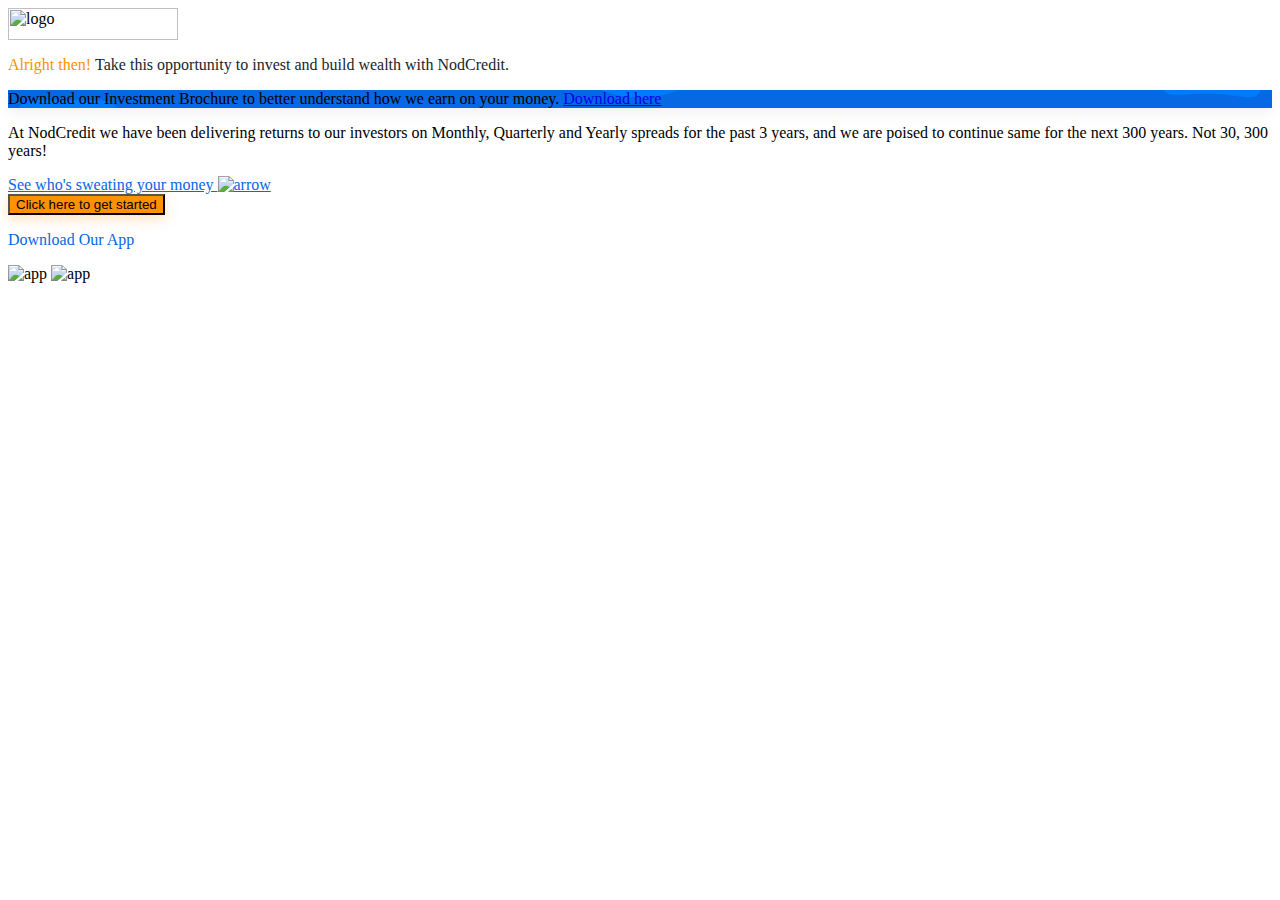
==== tailwind/index.html @ 3393d322 "Started redesign with tailwind" ====
<html lang="en">
  <head>
    <meta charset="UTF-8" />
    <meta name="viewport" content="width=device-width, initial-scale=1.0" />
    <title>Document</title>
    <link
      href="https://unpkg.com/tailwindcss@^1.0/dist/tailwind.min.css"
      rel="stylesheet"
    />
    <link rel="stylesheet" href="style.css" />
  </head>
  <body>
    <main class="flex items-center flex-col px-4 font-400">
      <section class="mt-8 mb-12">
        <img
          src="../img/logo 1@3x.png"
          alt="logo"
          id="logo"
          width="170.33px"
          height="31.94px"
        />
      </section>

      <section class="mb-4">
        <p class="text-lg text-center font-500 black-txt">
          <span class="text-xl orange-txt font-600">Alright then! </span> Take
          this opportunity to invest and build wealth with NodCredit.
        </p>
      </section>

      <section
        class="blue-sect blue-bg blue-shadow rounded-md text-md mb-8 leading-relaxed"
      >
        <div>
          <p class="text-center text-white py-8 px-6">
            Download our Investment Brochure to better understand how we earn on
            your money.
            <span class="underline orange-txt font-500">
              <a href="#"> Download here </a></span
            >
          </p>
        </div>
      </section>

      <section
        class="under-blue-sect text-base flex flex-col items-center leading-relaxed"
      >
        <p class="text-center mb-6">
          At NodCredit we have been delivering returns to our investors on
          Monthly, Quarterly and Yearly spreads for the past 3 years, and we are
          poised to continue same for the next 300 years. Not 30,
          <span class="font-500">300 years!</span>
        </p>
        <a
          href="#"
          id="see"
          class="text-center font-500 underline blue-txt mb-16"
          >See who's sweating your money
          <img
            src="../img/arrow-left-s-fill.svg"
            alt="arrow"
            class="w-6 inline"
        /></a>
      </section>

      <section class="cta">
        <a href="questionnaire1.html"
          ><button
            class="orange-bg py-3 px-4 mb-12 text-lg rounded-md text-white focus:outline-none orange-shadow"
          >
            Click here to get started
          </button></a
        >
      </section>
    </main>
    <footer class="px-4 h-32">
      <div class="flex items-center justify-between">
        <p class="blue-txt txt-sm font-500 mt-12">Download Our App</p>
        <div class="flex mt-12">
          <img src="../img/app-store 1.png" alt="app" id="app" class="w-24" />
          <img
            src="../img/google-play 1.png"
            alt="app"
            id="app"
            class="ml-2 w-24"
          />
        </div>
      </div>
    </footer>
  </body>
</html>
---- tailwind/style.css ----
@font-face {
  font-family: graphik-700;
  src: url(Graphik-Font-Family/GraphikBold.otf);
}
@font-face {
  font-family: graphik-600;
  src: url(../Graphik-Font-Family/GraphikSemibold.otf);
}
@font-face {
  font-family: graphik-500;
  src: url(../Graphik-Font-Family/GraphikMedium.otf);
}
@font-face {
  font-family: graphik-400;
  src: url(../Graphik-Font-Family/GraphikRegular.otf);
}
@font-face {
  font-family: graphik-300;
  src: url(../Graphik-Font-Family/GraphikLight.otf);
}
:root {
  --blue: #0668e3;
  --orange: #ff9000;
  --black: #212529;
  --white: #ffffff;
}
.blue-bg {
  background-color: var(--blue);
}
.orange-bg {
  background-color: var(--orange);
}
.black-bg {
  background-color: var(--black);
}
.white-bg {
  background-color: var(--white);
}
.blue-txt {
  color: var(--blue);
}
.orange-txt {
  color: var(--orange);
}
.black-txt {
  color: var(--black);
}
.white-txt {
  color: var(--white);
}
.blue-shadow {
  box-shadow: 0px 4px 13px rgba(196, 196, 196, 0.25);
}
.orange-shadow {
  box-shadow: 0px 4px 13px rgba(255, 144, 0, 0.25);
}
.font-400 {
  font-family: graphik-400;
}
.font-500 {
  font-family: graphik-500;
}
.font-600 {
  font-family: graphik-600;
}
.font-700 {
  font-family: graphik-700;
}
.blue-sect div {
  background: url(../img/Ellipse26.svg), url(../img/Ellipse28.svg),
    url(../img/Ellipse25.svg);
  background-size: 100px;
  background-repeat: no-repeat;
  background-position: top 10px left 10px, center bottom 10px,
    bottom 10px right 10px;
}
footer {
  background: url(../img/Vector4.svg);
  background-size: contain;
  background-repeat: no-repeat;
}

@media screen and (min-width: 640px) {
}
@media screen and (min-width: 768px) {
}
@media screen and (min-width: 1024px) {
}
@media screen and (min-width: 1280px) {
}
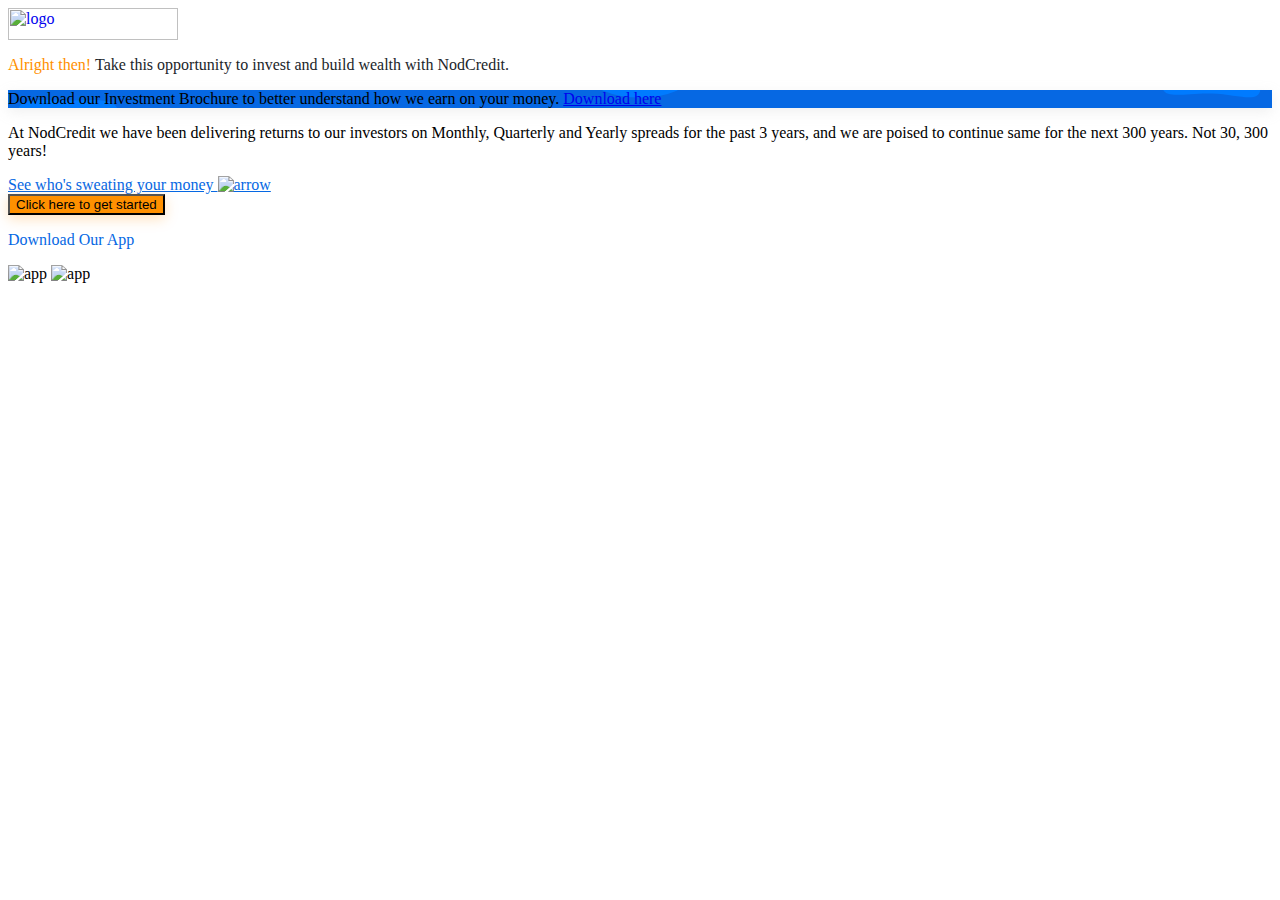
==== commit b88eb5ff: "New morning changes" ====
--- a/tailwind/index.html
+++ b/tailwind/index.html
@@ -2,40 +2,44 @@
   <head>
     <meta charset="UTF-8" />
     <meta name="viewport" content="width=device-width, initial-scale=1.0" />
-    <title>Document</title>
+    <title>NodCredit</title>
     <link
       href="https://unpkg.com/tailwindcss@^1.0/dist/tailwind.min.css"
       rel="stylesheet"
     />
     <link rel="stylesheet" href="style.css" />
+    <link rel="shortcut icon" href="../img/icon.ico" type="image/x-icon" />
   </head>
   <body>
-    <main class="flex items-center flex-col px-4 font-400">
-      <section class="mt-8 mb-12">
-        <img
-          src="../img/logo 1@3x.png"
-          alt="logo"
-          id="logo"
-          width="170.33px"
-          height="31.94px"
-        />
+    <main class="flex items-center flex-col px-4 sm:px-16 font-400">
+      <section class="mt-12 mb-12">
+        <a href="index.html"
+          ><img
+            src="../img/logo 1@3x.png"
+            alt="logo"
+            id="logo"
+            width="170.33px"
+            height="31.94px"
+        /></a>
       </section>
 
-      <section class="mb-4">
-        <p class="text-lg text-center font-500 black-txt">
-          <span class="text-xl orange-txt font-600">Alright then! </span> Take
-          this opportunity to invest and build wealth with NodCredit.
+      <section class="mb-4 flex justify-center">
+        <p class="text-lg text-center font-500 w-full black-txt md:w-3/4">
+          <span class="text-xl orange-txt font-600">Alright then! </span>
+          Take this opportunity to invest and build wealth with NodCredit.
         </p>
       </section>
 
       <section
         class="blue-sect blue-bg blue-shadow rounded-md text-md mb-8 leading-relaxed"
       >
-        <div>
-          <p class="text-center text-white py-8 px-6">
+        <div class="">
+          <p
+            class="md:mx-auto text-center text-white py-8 px-6 md:py-12 md:w-3/4 md:leading-relaxed"
+          >
             Download our Investment Brochure to better understand how we earn on
             your money.
-            <span class="underline orange-txt font-500">
+            <span class="underline orange-txt font-600">
               <a href="#"> Download here </a></span
             >
           </p>
@@ -43,9 +47,9 @@
       </section>
 
       <section
-        class="under-blue-sect text-base flex flex-col items-center leading-relaxed"
+        class="text-base flex flex-col items-center leading-relaxed flex justify-center md:w-3/4"
       >
-        <p class="text-center mb-6">
+        <p class="text-center mb-6 md:mx-12 lg:mx-16 xl:mx-64">
           At NodCredit we have been delivering returns to our investors on
           Monthly, Quarterly and Yearly spreads for the past 3 years, and we are
           poised to continue same for the next 300 years. Not 30,
@@ -73,9 +77,11 @@
         >
       </section>
     </main>
-    <footer class="px-4 h-32">
-      <div class="flex items-center justify-between">
-        <p class="blue-txt txt-sm font-500 mt-12">Download Our App</p>
+    <footer class="px-4 h-32 sm:px-16 lg:px-32 xl:px-64">
+      <div class="flex items-center justify-center lg:w-full lg:ml-56">
+        <p class="blue-txt txt-sm font-500 mt-12 lg:text-xl sm:mr-56">
+          Download Our App
+        </p>
         <div class="flex mt-12">
           <img src="../img/app-store 1.png" alt="app" id="app" class="w-24" />
           <img
--- a/tailwind/style.css
+++ b/tailwind/style.css
@@ -74,9 +74,16 @@
   background-position: top 10px left 10px, center bottom 10px,
     bottom 10px right 10px;
 }
+.blue-sect2 div {
+  background-image: url(../img/Ellipse28.svg), url(../img/Ellipse26.svg),
+    url(../img/Ellipse25.svg);
+  background-size: 160px;
+  background-repeat: no-repeat;
+  background-position: top 4px left 6px, top 6px right, bottom 6px right 6px;
+}
 footer {
   background: url(../img/Vector4.svg);
-  background-size: contain;
+  background-size: 100%;
   background-repeat: no-repeat;
 }
 
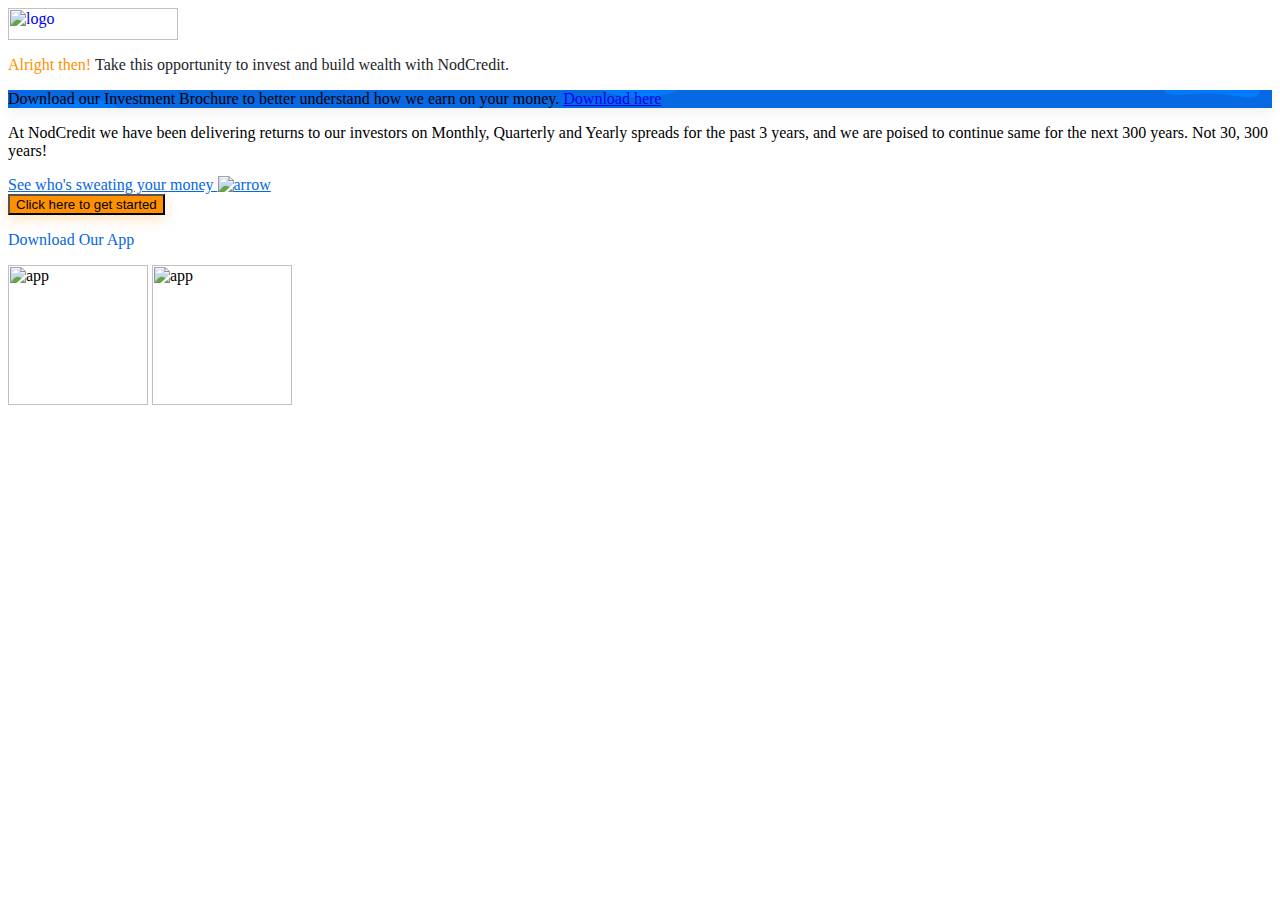
==== commit cf393909: "New morning changes" ====
--- a/tailwind/index.html
+++ b/tailwind/index.html
@@ -77,12 +77,10 @@
         >
       </section>
     </main>
-    <footer class="px-4 h-32 sm:px-16 lg:px-32 xl:px-64">
-      <div class="flex items-center justify-center lg:w-full lg:ml-56">
-        <p class="blue-txt txt-sm font-500 mt-12 lg:text-xl sm:mr-56">
-          Download Our App
-        </p>
-        <div class="flex mt-12">
+    <footer class="px-4 h-48 sm:px-16 flex items-center justify-center">
+      <div class="flex items-center justify-between w-full md:w-3/4">
+        <p class="blue-txt txt-sm font-500 lg:text-xl">Download Our App</p>
+        <div class="flex">
           <img src="../img/app-store 1.png" alt="app" id="app" class="w-24" />
           <img
             src="../img/google-play 1.png"
--- a/tailwind/style.css
+++ b/tailwind/style.css
@@ -90,8 +90,12 @@
 @media screen and (min-width: 640px) {
 }
 @media screen and (min-width: 768px) {
+  #app {
+    width: 140px;
+  }
 }
 @media screen and (min-width: 1024px) {
 }
 @media screen and (min-width: 1280px) {
+  #app {
 }
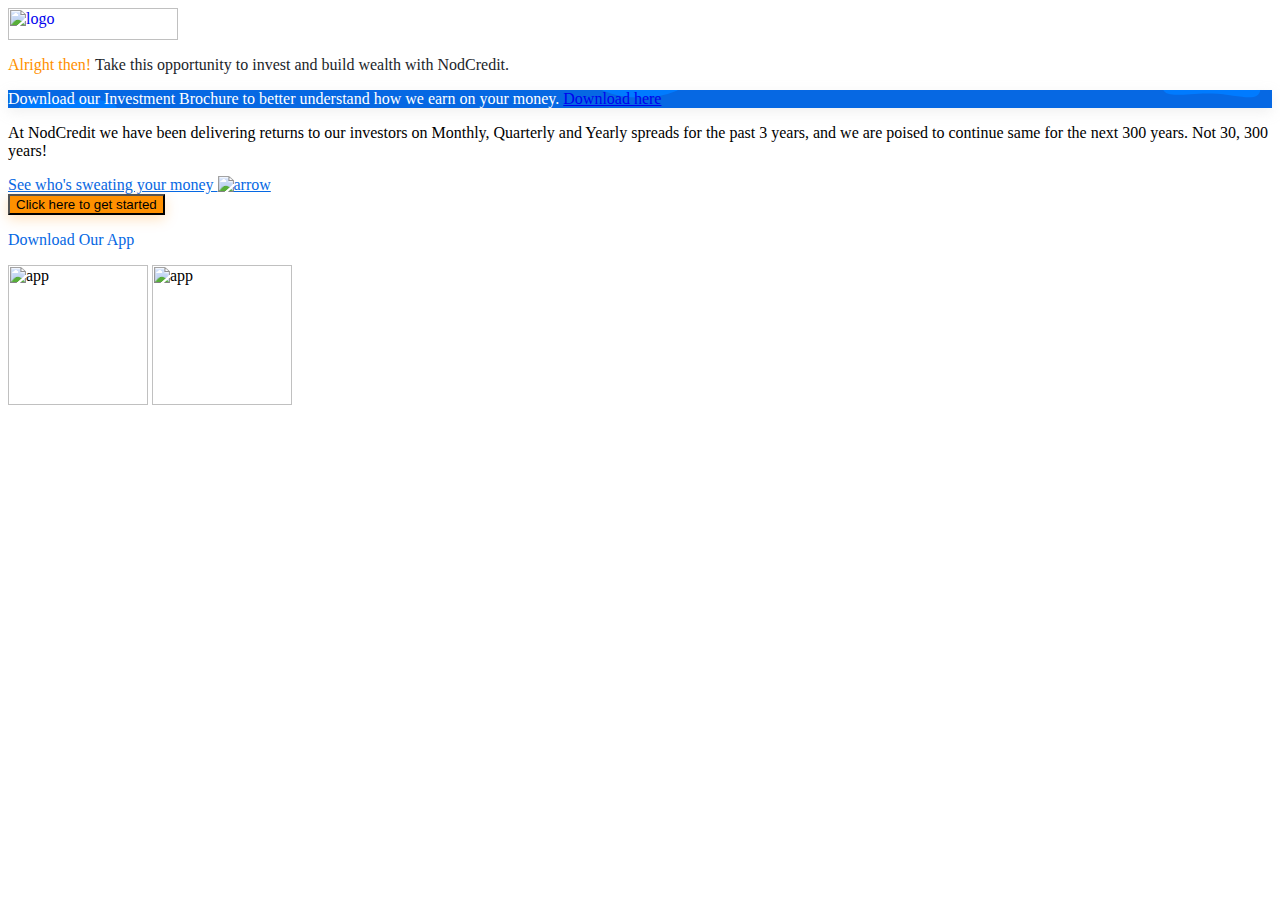
==== commit 36c1fcf5: "New morning changes" ====
--- a/tailwind/index.html
+++ b/tailwind/index.html
@@ -12,7 +12,7 @@
   </head>
   <body>
     <main class="flex items-center flex-col px-4 sm:px-16 font-400">
-      <section class="mt-12 mb-12">
+      <section class="mt-16 mb-12">
         <a href="index.html"
           ><img
             src="../img/logo 1@3x.png"
@@ -24,22 +24,24 @@
       </section>
 
       <section class="mb-4 flex justify-center">
-        <p class="text-lg text-center font-500 w-full black-txt md:w-3/4">
-          <span class="text-xl orange-txt font-600">Alright then! </span>
+        <p
+          class="text-xl text-center font-500 w-full black-txt md:w-3/4 lg:w-3/5"
+        >
+          <span class="text-2xl orange-txt font-600">Alright then! </span>
           Take this opportunity to invest and build wealth with NodCredit.
         </p>
       </section>
 
       <section
-        class="blue-sect blue-bg blue-shadow rounded-md text-md mb-8 leading-relaxed"
+        class="blue-sect blue-bg blue-shadow rounded-md text-lg font-400 mb-8 leading-relaxed"
       >
         <div class="">
           <p
-            class="md:mx-auto text-center text-white py-8 px-6 md:py-12 md:w-3/4 md:leading-relaxed"
+            class="md:mx-auto text-center white-txt py-8 px-6 md:py-12 md:w-3/4"
           >
             Download our Investment Brochure to better understand how we earn on
             your money.
-            <span class="underline orange-txt font-600">
+            <span class="underline orange-txt font-500 text-xl">
               <a href="#"> Download here </a></span
             >
           </p>
@@ -47,9 +49,9 @@
       </section>
 
       <section
-        class="text-base flex flex-col items-center leading-relaxed flex justify-center md:w-3/4"
+        class="text-lg flex flex-col items-center leading-relaxed flex justify-center md:w-3/4"
       >
-        <p class="text-center mb-6 md:mx-12 lg:mx-16 xl:mx-64">
+        <p class="text-center mb-6 md:mx-4">
           At NodCredit we have been delivering returns to our investors on
           Monthly, Quarterly and Yearly spreads for the past 3 years, and we are
           poised to continue same for the next 300 years. Not 30,
@@ -58,7 +60,7 @@
         <a
           href="#"
           id="see"
-          class="text-center font-500 underline blue-txt mb-16"
+          class="text-center font-500 underline blue-txt mb-16 text-xl"
           >See who's sweating your money
           <img
             src="../img/arrow-left-s-fill.svg"
@@ -70,23 +72,30 @@
       <section class="cta">
         <a href="questionnaire1.html"
           ><button
-            class="orange-bg py-3 px-4 mb-12 text-lg rounded-md text-white focus:outline-none orange-shadow"
+            class="orange-bg py-3 px-4 mb-12 text-xl rounded-md text-white focus:outline-none orange-shadow"
           >
             Click here to get started
           </button></a
         >
       </section>
     </main>
-    <footer class="px-4 h-48 sm:px-16 flex items-center justify-center">
-      <div class="flex items-center justify-between w-full md:w-3/4">
-        <p class="blue-txt txt-sm font-500 lg:text-xl">Download Our App</p>
+    <footer class="px-4 h-48 flex items-center justify-center">
+      <div
+        class="w-full sm:px-16 lg:w-5/6 xl:w-4/5 flex items-center justify-between"
+      >
+        <p class="blue-txt txt-md font-700 lg:text-2xl">Download Our App</p>
         <div class="flex">
-          <img src="../img/app-store 1.png" alt="app" id="app" class="w-24" />
+          <img
+            src="../img/app-store 1.png"
+            alt="app"
+            id="app"
+            class="w-24 md:w-1/3 inline"
+          />
           <img
             src="../img/google-play 1.png"
             alt="app"
             id="app"
-            class="ml-2 w-24"
+            class="w-24 md:w-1/3 ml-4 inline"
           />
         </div>
       </div>
